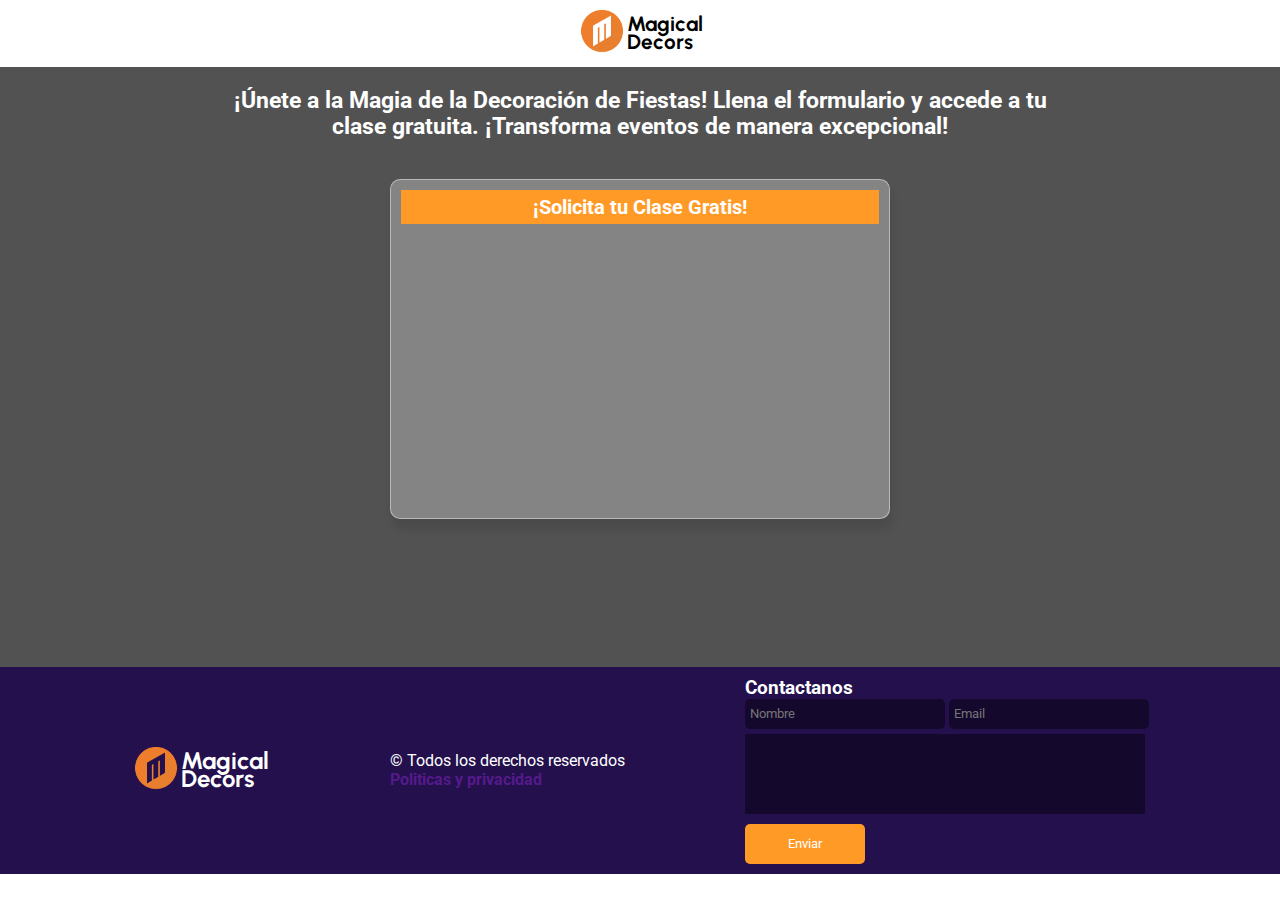
==== clase-gratis.html @ cd901093 "primer commit" ====
<!DOCTYPE html>
<html lang="en">
<head>
    <meta charset="UTF-8">
    <meta name="viewport" content="width=device-width, initial-scale=1.0">
    <title>Clase Gratuita</title>
    <link rel="preconnect" href="https://fonts.googleapis.com">
    <link rel="icon" href="./imagenes/logo circulo.png">
<link rel="preconnect" href="https://fonts.gstatic.com" crossorigin>
<link href="https://fonts.googleapis.com/css2?family=Itim&family=Roboto:wght@300;400&family=Urbanist:wght@500&display=swap" rel="stylesheet">
    <link rel="stylesheet" href="styles/style.css">
    <link rel="stylesheet" href="styles/footer.css">
    <link rel="stylesheet" href="styles/header.css">
    <link rel="stylesheet" href="styles/formulario.css">
</head>
<body>
    <header class="header">
        <div class="header__logo">
            <img src="./imagenes/logo circulo.png" alt="logo icono">
            <h1 class="header__titulo">Magical <br> Decors</h1>
        </div>
    </header>
    <main>
        <div class="filtro"></div>
        <section class="formulario">
            <div class="formulario__titulo">
                <h2>¡Únete a la Magia de la Decoración de Fiestas! Llena el formulario y accede a tu clase gratuita. ¡Transforma eventos de manera excepcional!</h2>
            </div>
            <div class="formulario__form">
                <div class="contenedor__formulario">
                    <h2 class="titulo__form">¡Solicita tu Clase Gratis!</h2>
                     <div class="formulario-script">
                        <script charset="utf-8" type="text/javascript" src="//js.hsforms.net/forms/embed/v2.js"></script>
                        <script>
                          hbspt.forms.create({
                            region: "na1",
                            portalId: "43763463",
                            formId: "4ee433e0-bf03-4a10-a1e1-7bd228164bf2"
                          });
                        </script>
                     </div>
                </div>

            </div>
        </section>
    </main>
    <footer class="footer">
        <div class="header__logo">
            <img src="./imagenes/logo circulo.png" alt="logo icono">
            <h1 class="footer__logo">Magical <br> Decors</h1>
        </div>
        <div class="footer__copy">
            <p>&copy; Todos los derechos reservados</p>
            <a href=""><h4 class="Politicas">Politicas y privacidad</h4></a>
        </div>
        <div>
            <form class="footer__form">
                <h3 class="footer__form-texto">Contactanos</h3>
                <div>
                    <input type="text" class="footer__form-input" name="nombre" placeholder="Nombre">
                    <input type="email" class="footer__form-input" name="email" placeholder="Email">
                </div>
                <textarea class="footer__textarea"></textarea>
                <!-- Agrega el botón al formulario -->
                <button class="footer__form-btn">Enviar</button>
            </form>
            
        </div>
    </footer>
    </body>
</html>
---- styles/style.css ----
*{
    margin: 0px;
    padding: 0px;
    box-sizing: border-box;
    font-family: var(--font-primary);
}

:root{
    --font-logo:'Urbanist', sans-seri;
    --font-primary:'Roboto', sans-serif;
    --color-primario:#23104d;
    --color-secundario:#ff9a27;
    --bg-primario:rgb(255, 255, 255);
}
a{
    text-decoration: none;
}
li{
    list-style: none;
}

/*responsive desing*/
---- styles/footer.css ----
.footer{
    display: flex;
    flex-wrap: wrap;
    justify-content: space-evenly;
    align-items: center;
    padding: 10px;
    background-color: var(--color-primario);
    color:white;
}
.footer__logo{
    font-family: var(--font-logo);
    font-size: 1.5rem;
    line-height: 18px;
    color: white;
}
.footer__form{
    display: flex;
    flex-direction: column;
}
.footer__form-input{
    width: 200px;
    height: 30px;
    margin-bottom: 5px;
    border-radius: 5px;
    padding: 5px;
    border: none;
    outline: none;
    background-color: rgba(0, 0, 0, 0.411);
    color:black;
}
.footer__textarea{
    width:400px ;
    height: 80px;
    border: none;
    outline: none;
    resize: none;
    border: 5px;
    background-color: rgba(0, 0, 0, 0.411);
}
.footer__form-btn {
    margin-top: 10px;
    width: 120px;
    height: 40px;
    background-color:var(--color-secundario); /* Color de fondo del botón */
    color: white; /* Color del texto del botón */
    border: none;
    border-radius: 5px;
    cursor: pointer;
    transition: background-color 0.3s ease; /* Efecto de transición al pasar el mouse */
}

.footer__form-btn:hover {
    background-color: #ff8b06; /* Color de fondo del botón al pasar el mouse */
}

/* Estilos adicionales según tus preferencias */

@media screen and (max-width: 800px) {
    .footer__copy{
        display: flex;
        
    }
    .footer__textarea{
        width: 100%;
    }
    .footer__form{
        margin: 10px;
        align-items: center;
    }
    .footer__form-input{
        width: 100%;
    }
    .footer__form-texto{
        margin-bottom: 5px;
    }
    .footer__logo{
        font-size: 15px;
    }
 }
---- styles/header.css ----
.header{
    width: 100%;
    max-height: 70px;
    padding: 10px 20px;
    display: flex;
    justify-content: space-evenly;
    background-color: var(--bg-primario);
    align-items: center;
    
}
.header__logo{
    display: flex;
    align-items: center;
}
.header__logo img{
     width: 50px;
}
.header__titulo {
    font-family: var(--font-logo);
    font-size: 1.3rem;
    line-height: 18px;
    color: black;
}
.nav__conten-items{
    display: flex;
    
}
.nav__items{
    margin: 0px 10px;
    font-family: var(--font-primary);
    font-size: 20px;
    font-weight: 600;
}
.nav__items a{
    color: var(--color-primario);
    transition: color ease-in-out 0.3s;
}
.nav__items a:hover{
    color: var(--color-secundario);
}

/*menu hamburgesa*/

.header__btn-hamburger{
    background-color: var(--color-secundario);
    width: 40px;
    height: 40px;
    border-radius: 100%;
    display: none;
    justify-content: center;
    align-items: center;
    flex-direction: column;
}
.header__btn-hamburger div{
    width: 25px;
    height: 4px;
    background-color: var(--bg-primario);
}

.medio{
    margin: 4px 0px 4px 0px;
}

@media screen and (max-width: 800px) {
    .header__logo img{
        width: 30px;
   }
   .header__titulo{
       font-family: var(--font-logo);
       font-size: 0.8rem;
       line-height: 15px;
   }
    .nav{
        display: none;
    }
    .header__btn-hamburger{
        display: flex;
    }

}
---- styles/formulario.css ----
main{
    background-image: url(https://res.cloudinary.com/dclgwdu77/image/upload/v1693970395/IMG_0144-1-2_bmzbw5.jpg);
    background-size: cover;
    background-position: center;
    position: relative;
}
.filtro{
    position: absolute;
    width: 100%;
    height: 100%;
    background-color: rgba(0, 0, 0, 0.678);
}
.formulario{
    padding: 20px;
    width: 100%;
    min-height: 600px;
    position: relative;
    z-index: 9999;

}
.formulario__form{
    display: flex;
    justify-content: center;  
    margin-top: 40px;
}
.formulario__titulo{
    font-size: 15px;
    text-align: center;
   
}
.formulario__titulo h2{
   max-width: 70%;
   margin: auto;
   color: white;
}
.contenedor__formulario{
    backdrop-filter: blur(1.5rem);
    background-color: rgba(255, 255, 255, 0.295);
    width: 500px;
    height: 340px;
    border-radius:10px;
    overflow: hidden;
    border: 1px solid rgb(238, 238, 238, 0.5);
    box-shadow: 2px 10px 10px rgba(0, 0, 0, 0.1);
    padding: 10px;
}
.titulo__form{
    background-color: var(--color-secundario);
    padding: 5px;
    text-align: center;
    font-size: 20px;
    color: white;
    margin-bottom: 10px;
    
}
.formulario-script{
    padding: 10px;
}

@media screen and (max-width: 800px) {
   
    .formulario__titulo h2{
        max-width: 100%;
        font-size: 15px;
        padding: 5px;
    }
    .formulario__form{
        margin-top: 20px;

    }
    .formulario{
        min-height: auto;
       padding: 20px 5px;
    }
}
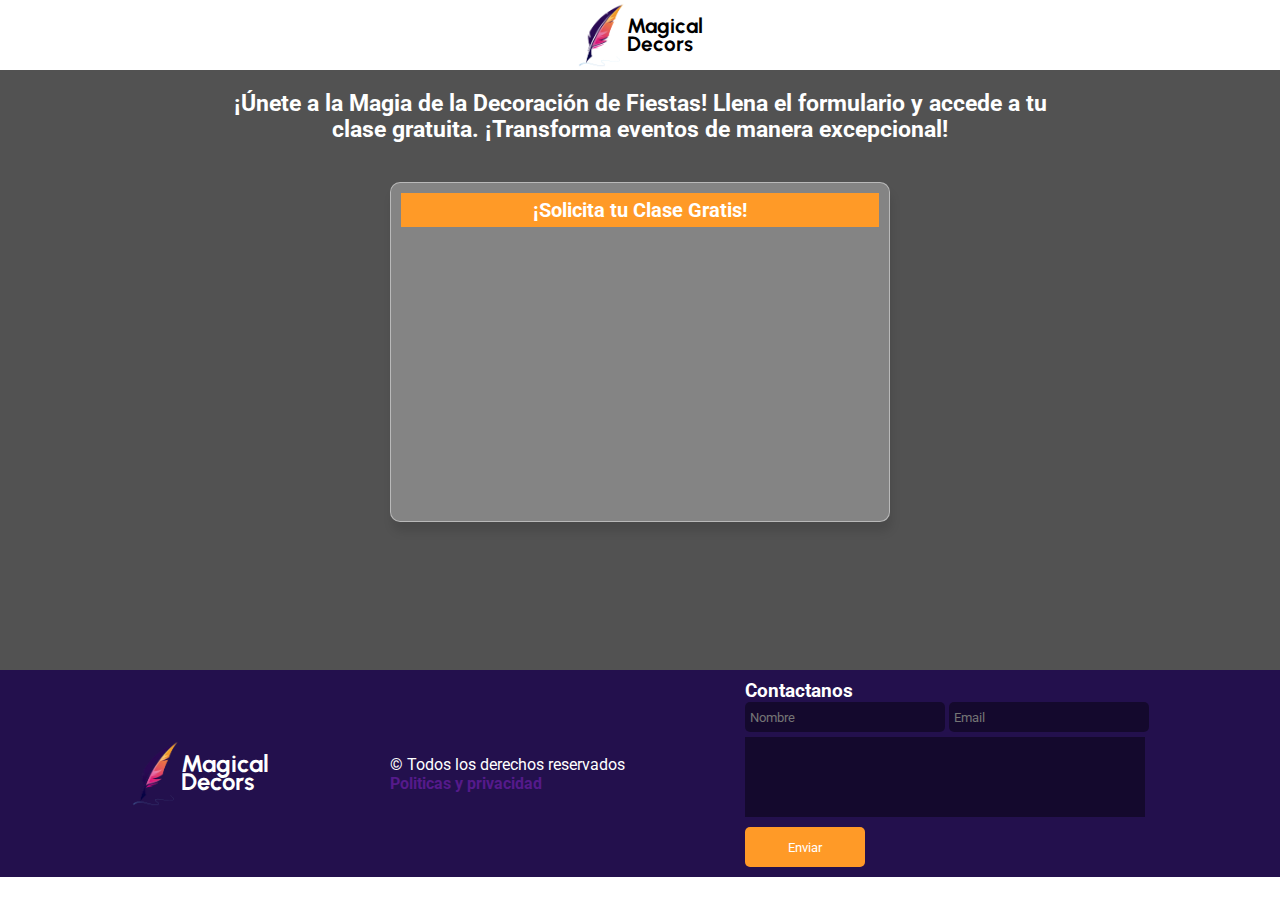
==== commit e8d3df02: "mejora" ====
--- a/clase-gratis.html
+++ b/clase-gratis.html
@@ -5,7 +5,7 @@
     <meta name="viewport" content="width=device-width, initial-scale=1.0">
     <title>Clase Gratuita</title>
     <link rel="preconnect" href="https://fonts.googleapis.com">
-    <link rel="icon" href="./imagenes/logo circulo.png">
+    <link rel="icon" href="./imagenes/logo.png">
 <link rel="preconnect" href="https://fonts.gstatic.com" crossorigin>
 <link href="https://fonts.googleapis.com/css2?family=Itim&family=Roboto:wght@300;400&family=Urbanist:wght@500&display=swap" rel="stylesheet">
     <link rel="stylesheet" href="styles/style.css">
@@ -16,7 +16,7 @@
 <body>
     <header class="header">
         <div class="header__logo">
-            <img src="./imagenes/logo circulo.png" alt="logo icono">
+            <img src="./imagenes/logo.png" alt="logo icono">
             <h1 class="header__titulo">Magical <br> Decors</h1>
         </div>
     </header>
@@ -46,7 +46,7 @@
     </main>
     <footer class="footer">
         <div class="header__logo">
-            <img src="./imagenes/logo circulo.png" alt="logo icono">
+            <img src="./imagenes/logo.png" alt="logo icono">
             <h1 class="footer__logo">Magical <br> Decors</h1>
         </div>
         <div class="footer__copy">
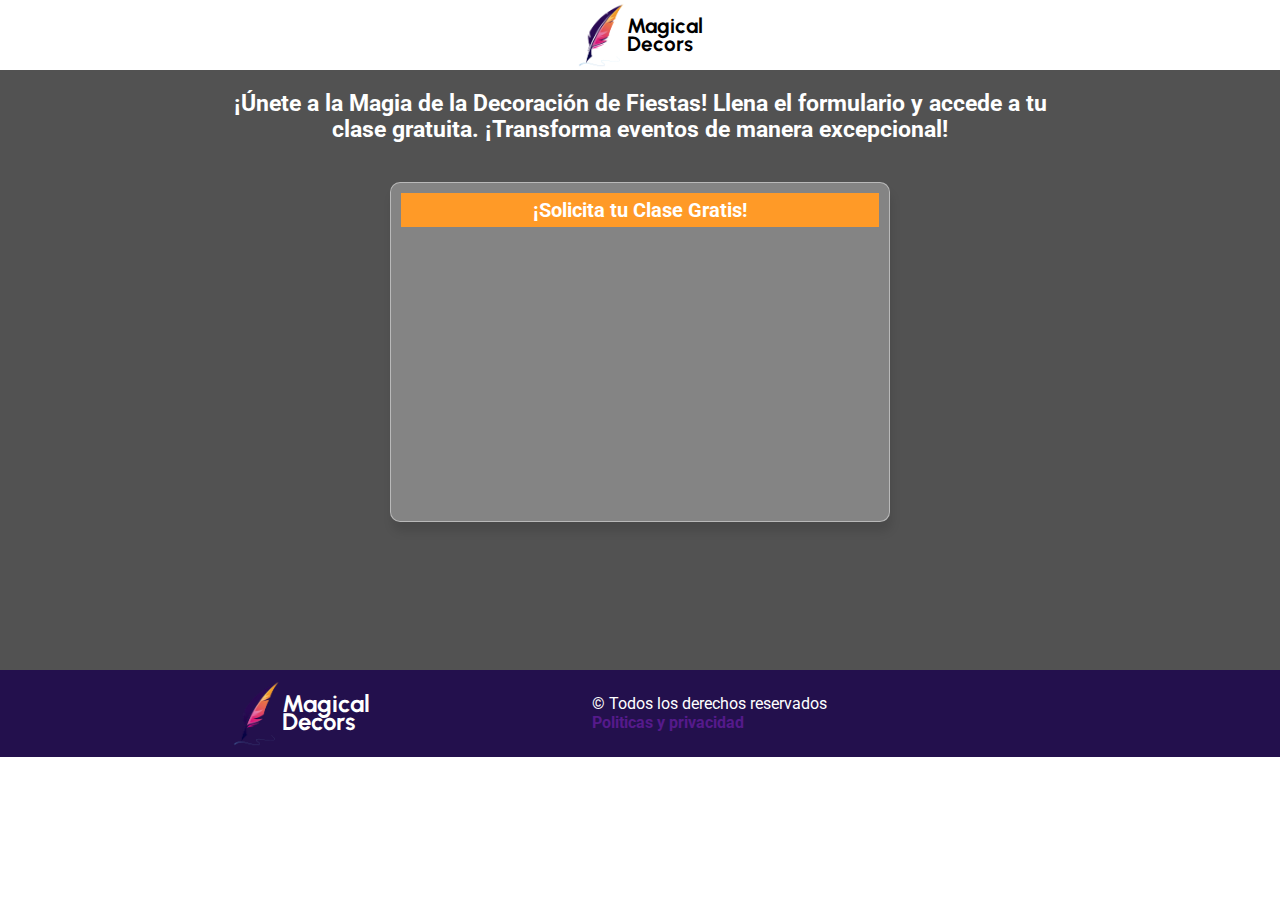
==== commit decbda90: "segundo arreglo" ====
--- a/clase-gratis.html
+++ b/clase-gratis.html
@@ -54,17 +54,7 @@
             <a href=""><h4 class="Politicas">Politicas y privacidad</h4></a>
         </div>
         <div>
-            <form class="footer__form">
-                <h3 class="footer__form-texto">Contactanos</h3>
-                <div>
-                    <input type="text" class="footer__form-input" name="nombre" placeholder="Nombre">
-                    <input type="email" class="footer__form-input" name="email" placeholder="Email">
-                </div>
-                <textarea class="footer__textarea"></textarea>
-                <!-- Agrega el botón al formulario -->
-                <button class="footer__form-btn">Enviar</button>
-            </form>
-            
+        
         </div>
     </footer>
     </body>
--- a/styles/style.css
+++ b/styles/style.css
@@ -4,7 +4,9 @@
     box-sizing: border-box;
     font-family: var(--font-primary);
 }
-
+body{
+    scroll-behavior: smooth;
+}
 :root{
     --font-logo:'Urbanist', sans-seri;
     --font-primary:'Roboto', sans-serif;
--- a/styles/header.css
+++ b/styles/header.css
@@ -11,6 +11,7 @@
 .header__logo{
     display: flex;
     align-items: center;
+    user-select: none;
 }
 .header__logo img{
      width: 50px;
